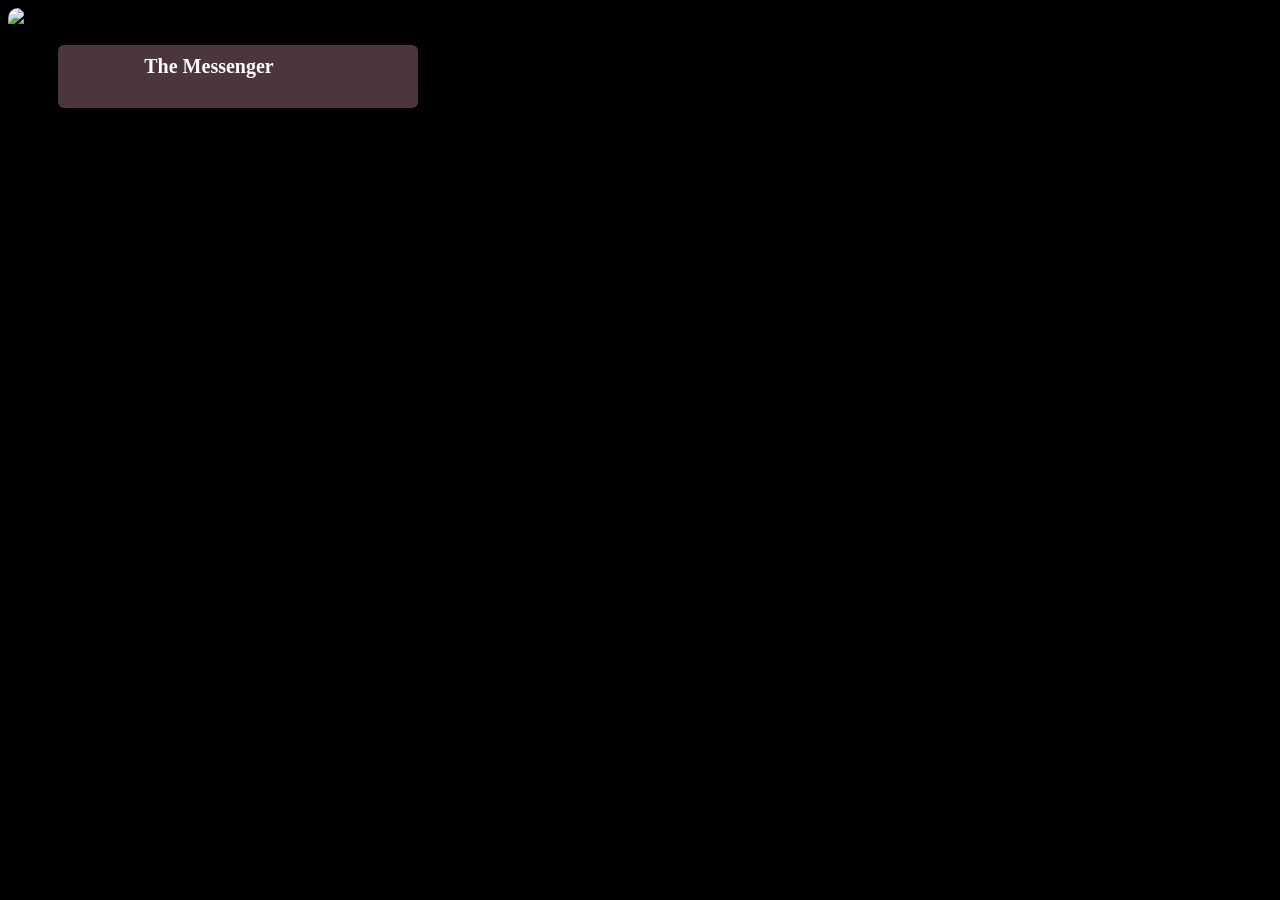
==== hover5.html @ 5fa197f1 "sportifyfirstcommit" ====
<!DOCTYPE html>
<html lang="en">
  <head>
    <meta charset="UTF-8" />
    <meta name="viewport" content="width=device-width, initial-scale=1.0" />
    <title>Hover Effect</title>
    <style>
      body {
        background-color: black;
      }

      .container {
        display: flex;
        flex-direction: column;
        align-items: flex-start;
      }

      .image-container {
        position: relative;
        display:flex;
      }

      .image {
        width: 10vh; /* Adjust as needed */
        height: 10vh;
        border-radius: 10px; /* Rounded corners for the image */
      }

      .play-icon {
        position: absolute;
        top: 57%;
        left: 50%;
        transform: translate(-50%, -50%);
        font-size: 12px; /* Smaller font size for the play icon */
        background-color: green;
        padding: 8px; /* Reduced padding for smaller size */
        border-radius: 50%; /* Circular background */
        color: black;
        opacity: 0; /* Initially hidden */
        pointer-events: none;
        transition: opacity 0.3s ease, transform 0.3s ease; /* Smooth fade-in effect */
        margin-left: 250px;
      }

      .image-container:hover .play-icon {
        opacity: 1; /* Show the play icon on hover */
        pointer-events: auto;
        transform: translate(-50%, -50%) scale(1.1); /* Slightly scale up on hover */
      }

      .yu {
        background-color: #4c363e; /* Initial background color */
        width: 40vh;
        height: 7vh;
        border-radius: 6px;
        margin-left: 50px;
        margin-top: -53px;
        transition: background-color 0.3s ease; /* Smooth background color transition */
      }

      .image-container:hover + .yu {
        background-color: #6b4e57; /* Change background color on hover */
      }

      .text {
        color: white;
        font-size: 20px;
        font-weight: bolder;
        padding: 10px;
        text-align: center;
        margin: 0;
        margin-left: -58px;
      }
    </style>
  </head>
  <body>
    <div class="container">
      <div class="image-container">
        <img
          src="../../Documents/Sportify website/asake.png"
          alt="Image"
          class="image"
        />
        <div class="play-icon">
          <span>&#9658;</span>
          <!-- Play icon -->
        </div>
      </div>
      <div class="yu">
        <h1 class="text">The Messenger</h1>
      </div>
    </div>
  </body>
</html>
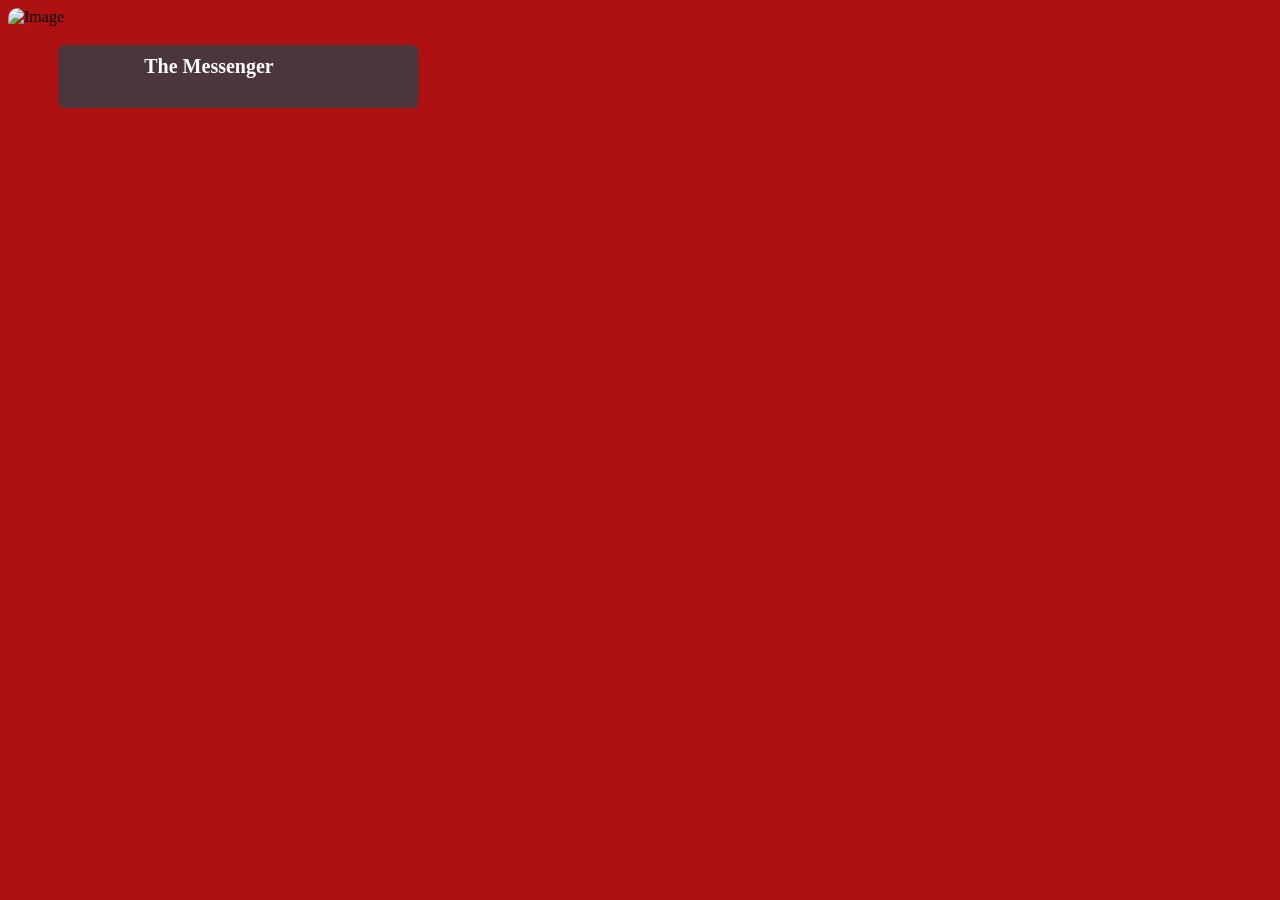
==== commit 89f9d25c: "final check" ====
--- a/hover5.html
+++ b/hover5.html
@@ -6,7 +6,7 @@
     <title>Hover Effect</title>
     <style>
       body {
-        background-color: black;
+        background-color: rgb(173, 17, 17);
       }
 
       .container {
